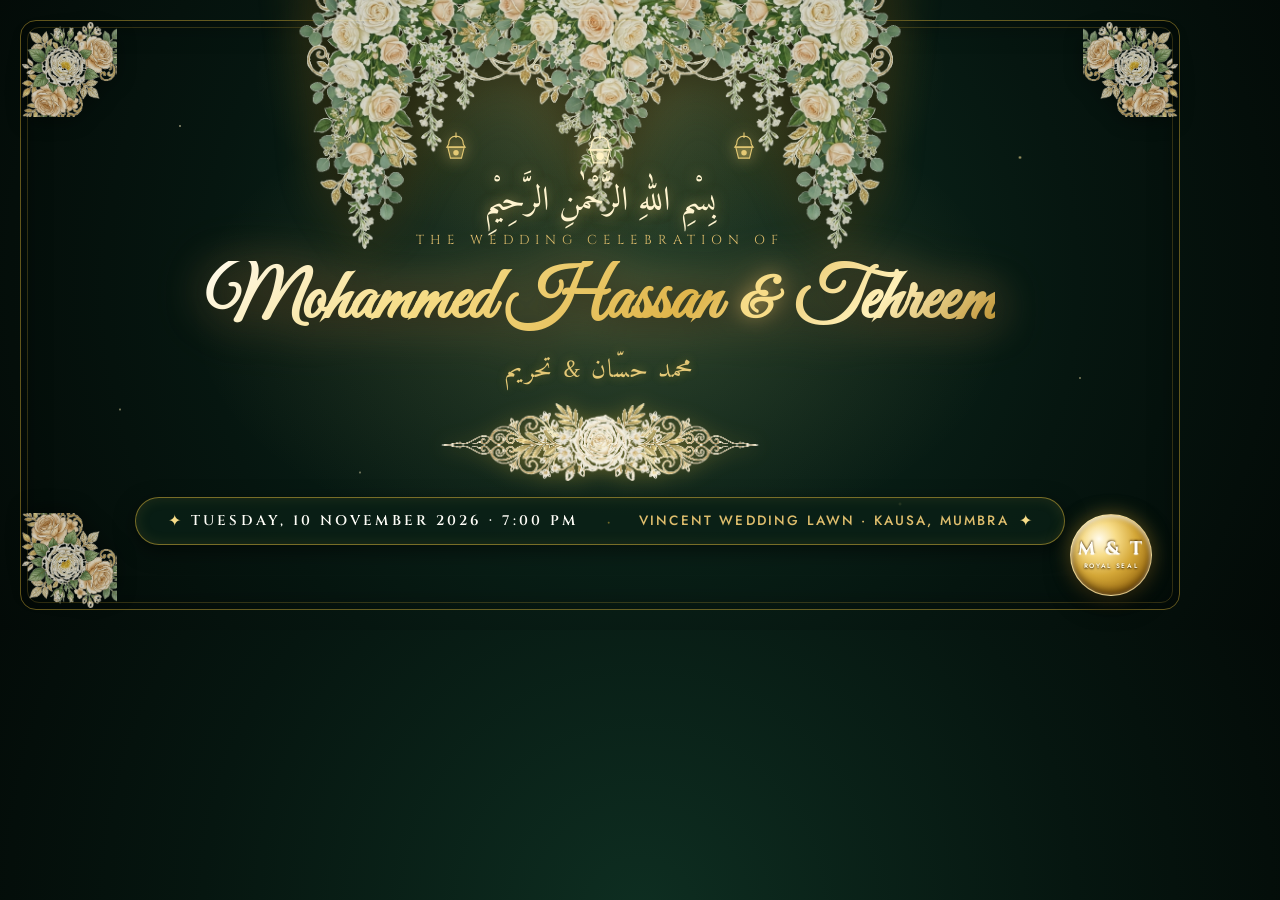
==== og-card.html @ 5bc952dd "Add custom couple OpenGraph preview card (1200x630), Twitter tags, and production URL" ====
<!DOCTYPE html>
<html lang="en">
<head>
<meta charset="utf-8">
<style>
  @import url('https://fonts.googleapis.com/css2?family=Cinzel:wght@500;600;700&family=Cormorant+Garamond:ital,wght@0,400;0,600;1,400&family=Great+Vibes&family=Amiri:wght@700&family=Jost:wght@300;400;500;600&display=swap');

  * { box-sizing: border-box; margin: 0; padding: 0; }

  body {
    width: 1200px;
    height: 630px;
    overflow: hidden;
    margin: 0;
    padding: 0;
    background: radial-gradient(circle at 50% 45%, #0e2e21 0%, #061610 60%, #030a07 100%);
    font-family: 'Jost', sans-serif;
    color: #f6e8cc;
    position: relative;
    display: flex;
    align-items: center;
    justify-content: center;
    -webkit-font-smoothing: antialiased;
  }

  /* Ambient Gold Flares & Lighting */
  .glow-top {
    position: absolute;
    top: -100px;
    left: 50%;
    transform: translateX(-50%);
    width: 700px;
    height: 350px;
    background: radial-gradient(ellipse at center, rgba(240, 206, 120, 0.28) 0%, rgba(212, 175, 55, 0.08) 50%, transparent 70%);
    pointer-events: none;
  }

  .glow-center {
    position: absolute;
    top: 50%;
    left: 50%;
    transform: translate(-50%, -50%);
    width: 850px;
    height: 500px;
    background: radial-gradient(ellipse at center, rgba(227, 189, 104, 0.16) 0%, transparent 68%);
    pointer-events: none;
  }

  /* Stardust sparkles */
  .sparkles {
    position: absolute;
    inset: 0;
    background-image: 
      radial-gradient(1.5px 1.5px at 15% 20%, rgba(255, 240, 190, 0.8), transparent),
      radial-gradient(2px 2px at 85% 25%, rgba(255, 230, 150, 0.75), transparent),
      radial-gradient(1.5px 1.5px at 30% 75%, rgba(255, 240, 190, 0.6), transparent),
      radial-gradient(2px 2px at 75% 80%, rgba(255, 220, 130, 0.8), transparent),
      radial-gradient(1px 1px at 50% 15%, rgba(255, 245, 200, 0.9), transparent),
      radial-gradient(1.5px 1.5px at 90% 60%, rgba(255, 235, 170, 0.7), transparent),
      radial-gradient(1.5px 1.5px at 10% 65%, rgba(255, 240, 180, 0.65), transparent);
    pointer-events: none;
  }

  /* Double Golden Filigree Frame */
  .frame-border {
    position: absolute;
    inset: 20px;
    border: 1px solid rgba(212, 175, 55, 0.45);
    border-radius: 16px;
    pointer-events: none;
    box-shadow: inset 0 0 30px rgba(0, 0, 0, 0.4);
  }

  .frame-inner-border {
    position: absolute;
    inset: 27px;
    border: 1px solid rgba(212, 175, 55, 0.22);
    border-radius: 12px;
    pointer-events: none;
  }

  /* Top Stage Arch Garland */
  .stage-garland {
    position: absolute;
    top: -70px;
    left: 50%;
    transform: translateX(-50%);
    width: 620px;
    height: auto;
    filter: drop-shadow(0 8px 20px rgba(0, 0, 0, 0.7)) drop-shadow(0 0 16px rgba(212, 175, 55, 0.35));
    pointer-events: none;
    z-index: 2;
    opacity: 0.85;
  }

  /* Moroccan Lanterns */
  .lanterns-row {
    display: flex;
    justify-content: center;
    align-items: flex-start;
    gap: 120px;
    margin-top: 10px;
    margin-bottom: 8px;
    position: relative;
    z-index: 3;
  }

  .lantern-svg {
    width: 22px;
    height: 38px;
    color: #e5ca75;
    filter: drop-shadow(0 0 8px rgba(235, 200, 110, 0.8));
  }

  .lantern-svg--center {
    width: 26px;
    height: 44px;
    color: #fff2c4;
    filter: drop-shadow(0 0 12px rgba(250, 220, 130, 0.95));
  }

  /* Card Content Container */
  .card-container {
    position: relative;
    z-index: 4;
    width: 100%;
    max-width: 1060px;
    text-align: center;
    padding: 0 20px;
    margin-top: 35px;
    display: flex;
    flex-direction: column;
    align-items: center;
  }

  /* Bismillah */
  .bismillah-ar {
    font-family: 'Amiri', serif;
    font-size: 34px;
    color: #fff4d0;
    text-shadow: 0 0 14px rgba(227, 189, 104, 0.65);
    line-height: 1.2;
    margin-bottom: 4px;
  }

  .eyebrow {
    font-family: 'Cinzel', serif;
    font-size: 13px;
    letter-spacing: 0.46em;
    text-transform: uppercase;
    color: #dfbe6d;
    margin: 4px 0 12px;
  }

  /* Couple Names */
  .couple-names {
    font-family: 'Great Vibes', cursive;
    font-size: 72px;
    line-height: 1.15;
    margin: 0;
    white-space: nowrap;
    background: linear-gradient(135deg, #fffbee 0%, #f6dd88 28%, #dfb54b 60%, #fff0b8 82%, #b38520 100%);
    -webkit-background-clip: text;
    -webkit-text-fill-color: transparent;
    filter: drop-shadow(0 4px 18px rgba(0, 0, 0, 0.8)) drop-shadow(0 0 20px rgba(227, 189, 104, 0.45));
    display: flex;
    align-items: center;
    justify-content: center;
    gap: 20px;
  }

  .couple-amp {
    font-size: 56px;
    color: #f7dc88;
    -webkit-text-fill-color: #f7dc88;
    filter: drop-shadow(0 0 10px rgba(227, 189, 104, 0.7));
  }

  .couple-arabic {
    font-family: 'Amiri', serif;
    font-size: 26px;
    color: #e5c977;
    margin-top: 4px;
    text-shadow: 0 0 10px rgba(212, 175, 55, 0.4);
    letter-spacing: 0.05em;
  }

  /* Botanical Divider */
  .botanical-divider {
    width: 320px;
    height: auto;
    margin: 10px auto 16px;
    display: block;
    filter: drop-shadow(0 2px 10px rgba(212, 175, 55, 0.45));
  }

  /* Event Details Badge Bar */
  .event-details-bar {
    display: flex;
    align-items: center;
    justify-content: center;
    gap: 28px;
    padding: 10px 32px;
    background: rgba(10, 32, 23, 0.82);
    border: 1px solid rgba(212, 175, 55, 0.55);
    border-radius: 30px;
    box-shadow: 0 6px 20px rgba(0, 0, 0, 0.5), inset 0 0 14px rgba(212, 175, 55, 0.12);
  }

  .event-col {
    display: flex;
    align-items: center;
    gap: 10px;
  }

  .event-icon {
    color: #f7dc88;
    font-size: 16px;
  }

  .event-text-primary {
    font-family: 'Cinzel', serif;
    font-size: 14px;
    letter-spacing: 0.22em;
    text-transform: uppercase;
    color: #fffef8;
    font-weight: 600;
  }

  .event-text-secondary {
    font-family: 'Jost', sans-serif;
    font-size: 13.5px;
    letter-spacing: 0.16em;
    text-transform: uppercase;
    color: #dfbe6d;
    font-weight: 500;
  }

  .event-bar-separator {
    color: rgba(212, 175, 55, 0.5);
    font-size: 18px;
  }

  /* Monogram Seal Medallion in Corner */
  .floating-seal {
    position: absolute;
    bottom: 34px;
    right: 48px;
    width: 82px;
    height: 82px;
    border-radius: 50%;
    background: radial-gradient(circle at 35% 30%, #fffbed 0%, #f7dc88 22%, #d4a737 48%, #9e6e12 78%, #603f05 100%);
    box-shadow: 0 8px 24px rgba(0, 0, 0, 0.7), 0 0 18px rgba(212, 175, 55, 0.5), inset 0 2px 4px rgba(255,255,255,0.7), inset 0 -3px 8px rgba(50, 28, 2, 0.8);
    display: flex;
    flex-direction: column;
    align-items: center;
    justify-content: center;
    z-index: 5;
    border: 1px solid rgba(255, 245, 205, 0.6);
  }

  .floating-seal-mono {
    font-family: 'Cinzel', serif;
    font-size: 18px;
    font-weight: 700;
    letter-spacing: 0.14em;
    color: #fffdf6;
    text-shadow: 0 1px 1px rgba(255, 255, 255, 0.8), 0 -1px 2px rgba(60, 35, 3, 0.95);
    line-height: 1;
  }

  .floating-seal-tag {
    font-family: 'Jost', sans-serif;
    font-size: 6.5px;
    font-weight: 600;
    letter-spacing: 0.26em;
    text-transform: uppercase;
    color: #fff9e0;
    margin-top: 3px;
    text-shadow: 0 1px 2px rgba(45, 25, 2, 0.95);
  }

  /* Corner Floral Brackets */
  .corner-botanical {
    position: absolute;
    width: 95px;
    height: 95px;
    pointer-events: none;
    z-index: 3;
    opacity: 0.82;
    filter: drop-shadow(0 4px 10px rgba(0,0,0,0.5));
  }

  .corner-tl { top: 22px; left: 22px; }
  .corner-tr { top: 22px; right: 22px; transform: scaleX(-1); }
  .corner-bl { bottom: 22px; left: 22px; transform: scaleY(-1); }
  .corner-br { bottom: 22px; right: 22px; transform: scale(-1, -1); }
</style>
</head>
<body>

  <!-- Ambient Glows -->
  <div class="glow-top"></div>
  <div class="glow-center"></div>
  <div class="sparkles"></div>

  <!-- Decorative Borders -->
  <div class="frame-border"></div>
  <div class="frame-inner-border"></div>

  <!-- Corner Bouquets -->
  <img src="assets/images/floral/floral_corner.png" class="corner-botanical corner-tl" alt="">
  <img src="assets/images/floral/floral_corner.png" class="corner-botanical corner-tr" alt="">
  <img src="assets/images/floral/floral_corner.png" class="corner-botanical corner-bl" alt="">

  <!-- Royal Floral Garland at Top Center -->
  <img src="assets/images/floral/floral_arch_garland.png" class="stage-garland" alt="">

  <!-- Center Card -->
  <div class="card-container">
    
    <!-- Swaying Lanterns -->
    <div class="lanterns-row">
      <svg class="lantern-svg" viewBox="0 0 24 40" fill="currentColor">
        <path d="M12 2 L12 8 M12 6 C6 6 4 10 4 15 L2 18 L22 18 L20 15 C20 10 18 6 12 6 Z" fill="none" stroke="currentColor" stroke-width="1.2"/>
        <path d="M3 18 L6 30 L18 30 L21 18 Z" fill="currentColor" fill-opacity="0.25" stroke="currentColor" stroke-width="1.2"/>
        <circle cx="12" cy="24" r="3" fill="currentColor"/>
      </svg>
      <svg class="lantern-svg lantern-svg--center" viewBox="0 0 24 40" fill="currentColor">
        <path d="M12 2 L12 8 M12 6 C6 6 4 10 4 15 L2 18 L22 18 L20 15 C20 10 18 6 12 6 Z" fill="none" stroke="currentColor" stroke-width="1.2"/>
        <path d="M3 18 L6 30 L18 30 L21 18 Z" fill="currentColor" fill-opacity="0.3" stroke="currentColor" stroke-width="1.2"/>
        <circle cx="12" cy="24" r="3.5" fill="currentColor"/>
      </svg>
      <svg class="lantern-svg" viewBox="0 0 24 40" fill="currentColor">
        <path d="M12 2 L12 8 M12 6 C6 6 4 10 4 15 L2 18 L22 18 L20 15 C20 10 18 6 12 6 Z" fill="none" stroke="currentColor" stroke-width="1.2"/>
        <path d="M3 18 L6 30 L18 30 L21 18 Z" fill="currentColor" fill-opacity="0.25" stroke="currentColor" stroke-width="1.2"/>
        <circle cx="12" cy="24" r="3" fill="currentColor"/>
      </svg>
    </div>

    <!-- Bismillah in Arabic Calligraphy -->
    <div class="bismillah-ar">بِسْمِ اللهِ الرَّحْمٰنِ الرَّحِيْمِ</div>
    <div class="eyebrow">The Wedding Celebration of</div>

    <!-- Couple Names in Majestic Script -->
    <h1 class="couple-names">
      <span>Mohammed Hassan</span>
      <span class="couple-amp">&amp;</span>
      <span>Tehreem</span>
    </h1>

    <div class="couple-arabic">محمد حسّان &amp; تحريم</div>

    <!-- Symmetrical Botanical Divider -->
    <img src="assets/images/floral/floral_divider_bar.png" class="botanical-divider" alt="">

    <!-- Event Details Ribbon -->
    <div class="event-details-bar">
      <div class="event-col">
        <span class="event-icon">✦</span>
        <span class="event-text-primary">Tuesday, 10 November 2026 · 7:00 PM</span>
      </div>
      <span class="event-bar-separator">·</span>
      <div class="event-col">
        <span class="event-text-secondary">Vincent Wedding Lawn · Kausa, Mumbra</span>
        <span class="event-icon">✦</span>
      </div>
    </div>

  </div>

  <!-- 3D Gold Embossed Wax Seal in Bottom Right Corner -->
  <div class="floating-seal">
    <div class="floating-seal-mono">M &amp; T</div>
    <div class="floating-seal-tag">Royal Seal</div>
  </div>

</body>
</html>
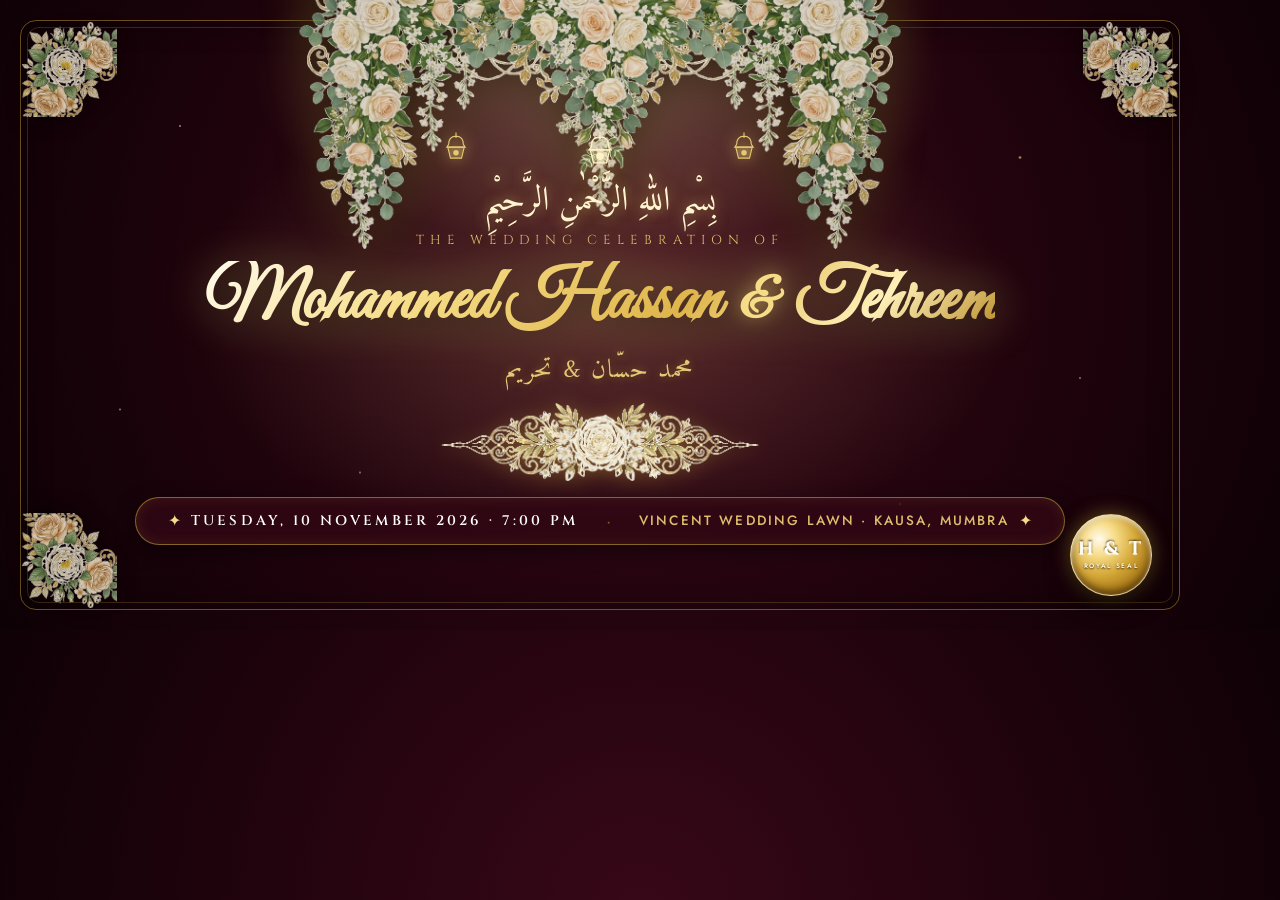
==== commit 9c7176ab: "Update parents details, set initials to H & T, enable continuous song loop, and apply Champagne & Ma" ====
--- a/og-card.html
+++ b/og-card.html
@@ -13,9 +13,9 @@
     overflow: hidden;
     margin: 0;
     padding: 0;
-    background: radial-gradient(circle at 50% 45%, #0e2e21 0%, #061610 60%, #030a07 100%);
+    background: radial-gradient(circle at 50% 45%, #380818 0%, #1e030c 60%, #0d0105 100%);
     font-family: 'Jost', sans-serif;
-    color: #f6e8cc;
+    color: #fff4db;
     position: relative;
     display: flex;
     align-items: center;
@@ -31,7 +31,7 @@
     transform: translateX(-50%);
     width: 700px;
     height: 350px;
-    background: radial-gradient(ellipse at center, rgba(240, 206, 120, 0.28) 0%, rgba(212, 175, 55, 0.08) 50%, transparent 70%);
+    background: radial-gradient(ellipse at center, rgba(247, 226, 178, 0.32) 0%, rgba(223, 183, 117, 0.12) 50%, transparent 70%);
     pointer-events: none;
   }
 
@@ -42,7 +42,7 @@
     transform: translate(-50%, -50%);
     width: 850px;
     height: 500px;
-    background: radial-gradient(ellipse at center, rgba(227, 189, 104, 0.16) 0%, transparent 68%);
+    background: radial-gradient(ellipse at center, rgba(236, 201, 130, 0.20) 0%, transparent 68%);
     pointer-events: none;
   }
 
@@ -201,7 +201,7 @@
     justify-content: center;
     gap: 28px;
     padding: 10px 32px;
-    background: rgba(10, 32, 23, 0.82);
+    background: rgba(48, 8, 20, 0.86);
     border: 1px solid rgba(212, 175, 55, 0.55);
     border-radius: 30px;
     box-shadow: 0 6px 20px rgba(0, 0, 0, 0.5), inset 0 0 14px rgba(212, 175, 55, 0.12);
@@ -371,7 +371,7 @@
 
   <!-- 3D Gold Embossed Wax Seal in Bottom Right Corner -->
   <div class="floating-seal">
-    <div class="floating-seal-mono">M &amp; T</div>
+    <div class="floating-seal-mono">H &amp; T</div>
     <div class="floating-seal-tag">Royal Seal</div>
   </div>
 
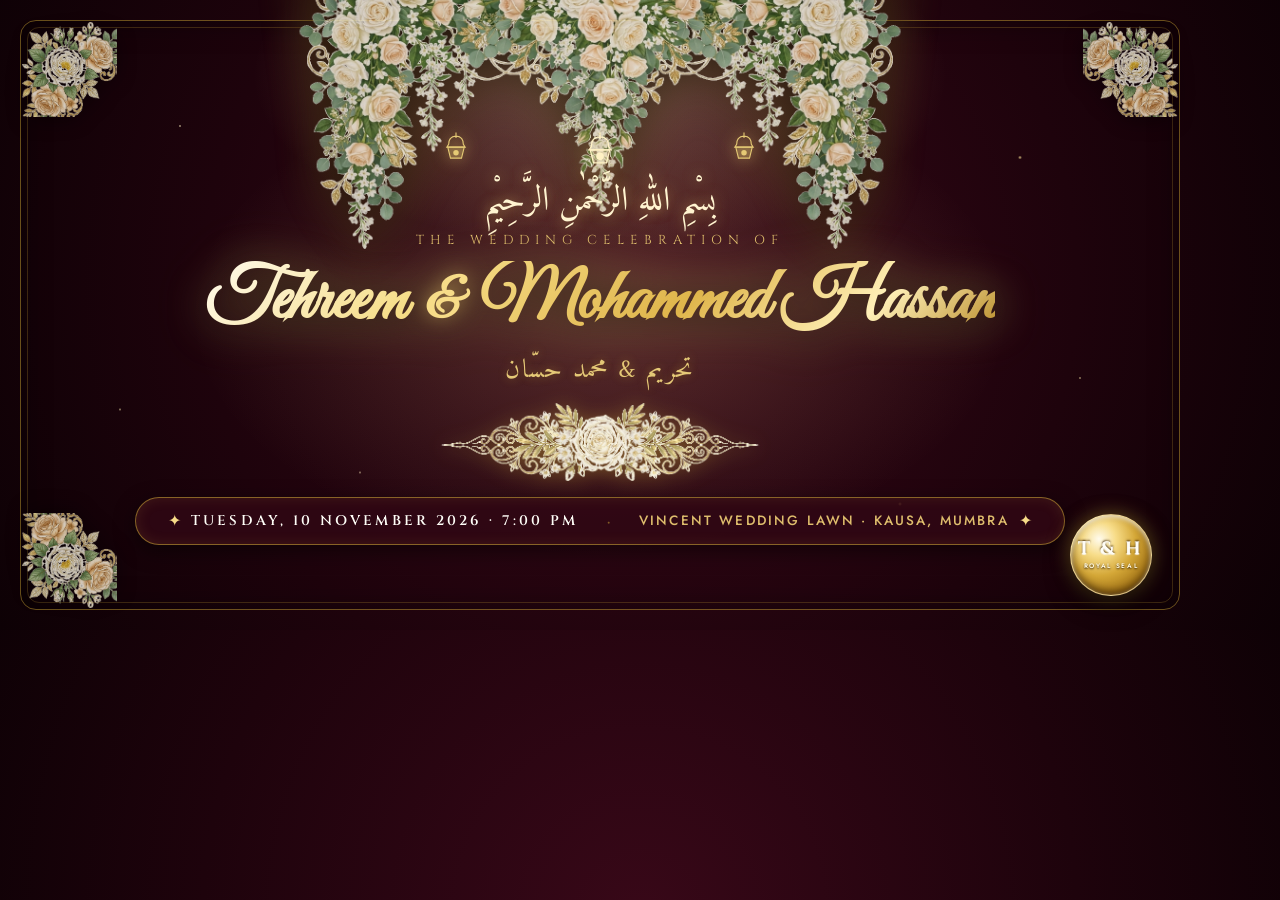
==== commit f516b42b: "Put Tehreem first across all names, cards, seal (T & H), and social preview" ====
--- a/og-card.html
+++ b/og-card.html
@@ -344,12 +344,12 @@
 
     <!-- Couple Names in Majestic Script -->
     <h1 class="couple-names">
+      <span>Tehreem</span>
+      <span class="couple-amp">&amp;</span>
       <span>Mohammed Hassan</span>
-      <span class="couple-amp">&amp;</span>
-      <span>Tehreem</span>
     </h1>
 
-    <div class="couple-arabic">محمد حسّان &amp; تحريم</div>
+    <div class="couple-arabic">تحريم &amp; محمد حسّان</div>
 
     <!-- Symmetrical Botanical Divider -->
     <img src="assets/images/floral/floral_divider_bar.png" class="botanical-divider" alt="">
@@ -371,7 +371,7 @@
 
   <!-- 3D Gold Embossed Wax Seal in Bottom Right Corner -->
   <div class="floating-seal">
-    <div class="floating-seal-mono">H &amp; T</div>
+    <div class="floating-seal-mono">T &amp; H</div>
     <div class="floating-seal-tag">Royal Seal</div>
   </div>
 
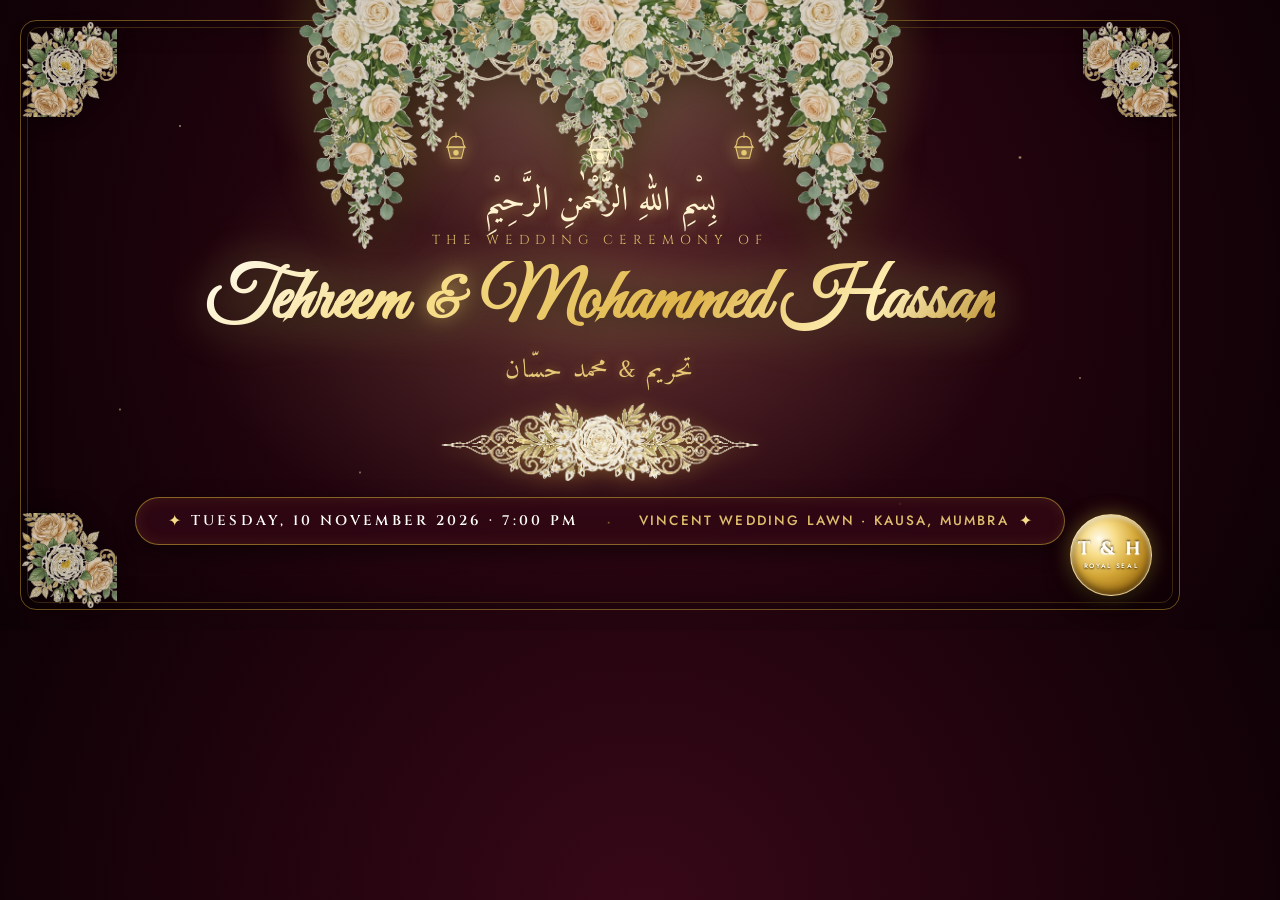
==== commit b1faf435: "Update wording from Celebration to Ceremony and remove og description" ====
--- a/og-card.html
+++ b/og-card.html
@@ -340,7 +340,7 @@
 
     <!-- Bismillah in Arabic Calligraphy -->
     <div class="bismillah-ar">بِسْمِ اللهِ الرَّحْمٰنِ الرَّحِيْمِ</div>
-    <div class="eyebrow">The Wedding Celebration of</div>
+    <div class="eyebrow">The Wedding Ceremony of</div>
 
     <!-- Couple Names in Majestic Script -->
     <h1 class="couple-names">
